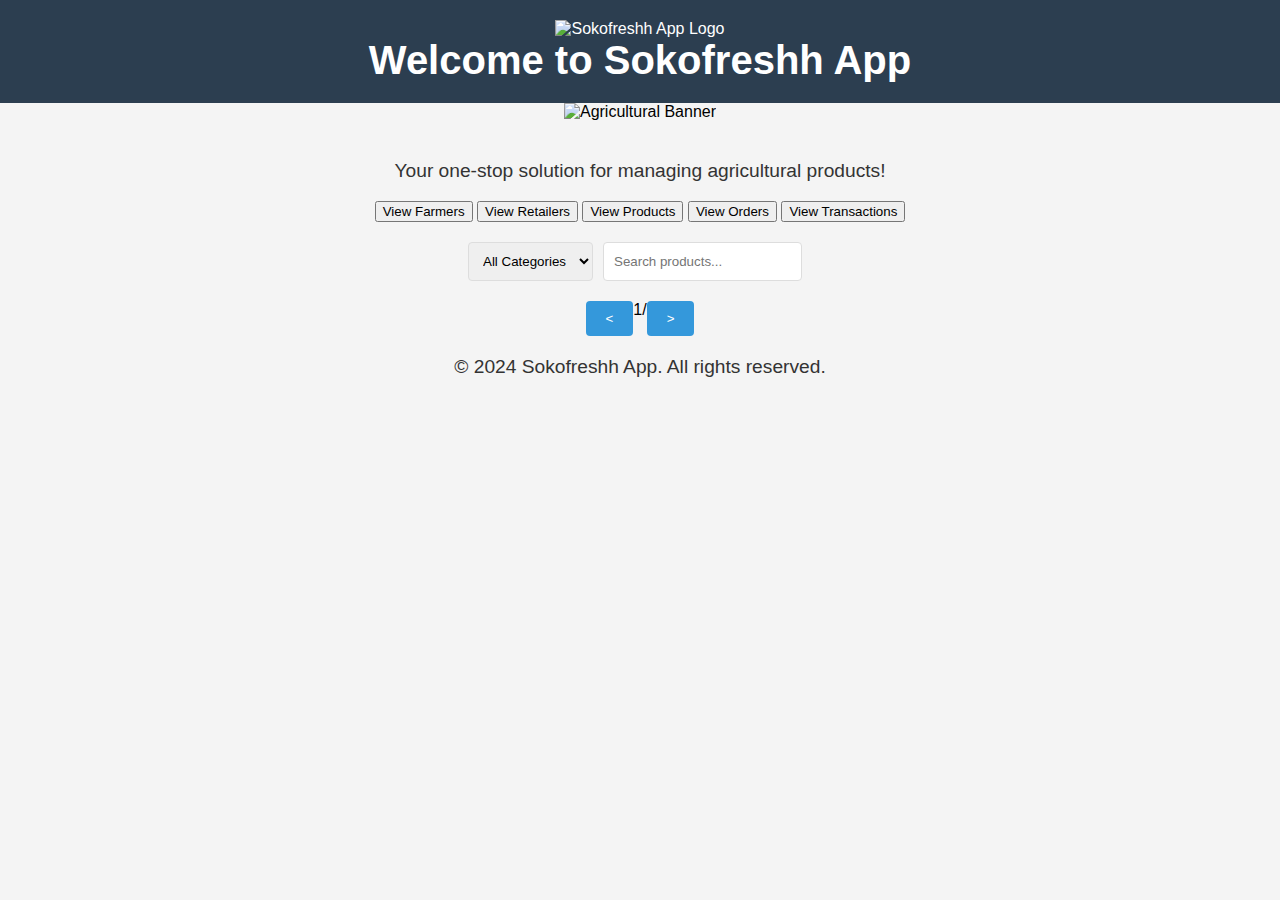
==== app/templates/index.html @ 12c5b44f "Updated changes" ====
<!DOCTYPE html>
<html lang="en">
<head>
	<meta charset="UTF-8">
	<meta name="viewport" content="width=device-width, initial-scale=1.0">
	<title>Sokofreshh App</title>
	<link rel="stylesheet" href="../static/css/styles.css">
	<link href="https://fonts.googleapis.com/css2?family=Roboto:wght@400;700&display=swap" rel="stylesheet">
	<style>
		body {
			font-family: Arial, sans-serif;
			margin: 0;
			padding: 0;
			background-color: #f4f4f4;
			text-align: center;
		}
		header {
			background-color: #2c3e50;
			color: white;
			padding: 20px 0;
		}
		h1 {
			margin: 0;
			font-size: 2.5em;
		}
		p {
			font-size: 1.2em;
			color: #333;
		}
		.content {
			padding: 20px;
		}
		.api-links a {
			display: inline-block;
			margin: 10px;
			padding: 10px 20px;
			background-color: #3498db;
			color: white;
			text-decoration: none;
			border-radius: 5px;
		}
		.api-links a:hover {
			background-color: #2980b9;
		}
		.grid-container {
			display: flex;
			flex-wrap: wrap;
			justify-content: center;
			margin-top: 20px;
		}
		.product-item {
			background-color: white;
			padding: 15px;
			border-radius: 8px;
			box-shadow: 0 2px 4px rgba(0, 0, 0, 0.1);
			margin: 10px;
			width: calc(33.333% - 20px);
			max-width: 300px;
		}
		.product-item img {
			width: 100%;
			height: auto;
			border-radius: 4px;
		}
		.product-item h3 {
			margin-top: 0;
		}
		.filter-container {
			display: flex;
			justify-content: center;
			margin-bottom: 20px;
		}
		.filter-select, .filter-input {
			padding: 10px;
			border: 1px solid #ddd;
			border-radius: 4px;
			margin-right: 10px;
		}
		.pagination {
			display: flex;
			justify-content: center;
			margin-top: 20px;
		}
		.pagination button {
			background-color: #3498db;
			color: white;
			border: none;
			padding: 10px 20px;
			border-radius: 4px;
			cursor: pointer;
			transition: background-color 0.3s ease;
		}
		.pagination button:hover {
			background-color: #2980b9;
		}
	</style>
</head>
<body>
    <header>
	<img src="../static/images/logo.png" alt="Sokofreshh App Logo" class="logo">
	<h1>Welcome to Sokofreshh App</h1>
    </header>
    <div class="banner">
	<img src="../static/images/banner.jpg" alt="Agricultural Banner" class="banner-image">
    <div class="content">
	<p>Your one-stop solution for managing agricultural products!</p>
	<div class="api-links">
	    <button id="/farmers">View Farmers</button>
	    <button id="/retailers">View Retailers</button>
	    <button id="/products">View Products</button>
	    <button id="/orders">View Orders</button>
	    <button id="/transactions">View Transactions</button>
	</div>

	<!-- Grid container -->
	<div id="content" class="grid-container">
		<!-- Product items will be dynamically added here -->
	</div>

	<!-- Filtering controls -->
	<div class="filter-container">
		<select id="category-filter" class="filter-select">
			<option value="">All Categories</option>
			<option value="vegetables">Vegetables</option>
			<option value="fruits">Fruits</option>
			<!-- Add more options as needed -->
		</select>
		<input type="text" id="search-input" placeholder="Search products..." class="filter-input">
	</div>

	<!-- Pagination controls -->
	<div class="pagination">
		<button id="prev-page">&lt;</button>
		<span id="current-page">1</span>/<span id="total-pages"></span>
		<button id="next-page">&gt;</button>
	</div>

	<footer>
		<p>&copy; 2024 Sokofreshh App. All rights reserved.</p>
	</footer>

	<script src="../static/js/script.js"></script>
  <script src="../static/Products.js"></script>
</body>
</html>
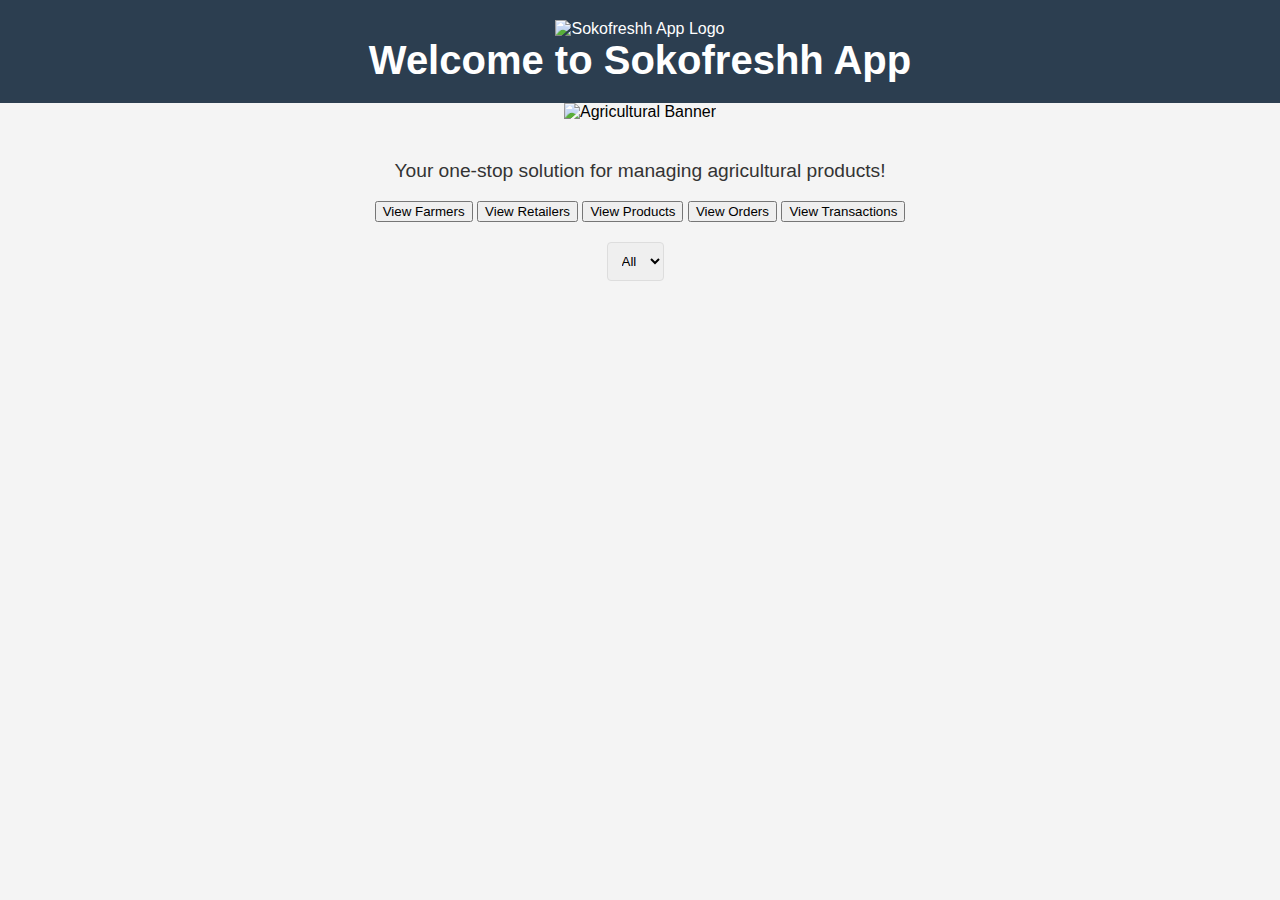
==== commit 56af81ee: "updated changes" ====
--- a/app/templates/index.html
+++ b/app/templates/index.html
@@ -1,146 +1,182 @@
 <!DOCTYPE html>
 <html lang="en">
 <head>
-	<meta charset="UTF-8">
-	<meta name="viewport" content="width=device-width, initial-scale=1.0">
-	<title>Sokofreshh App</title>
-	<link rel="stylesheet" href="../static/css/styles.css">
-	<link href="https://fonts.googleapis.com/css2?family=Roboto:wght@400;700&display=swap" rel="stylesheet">
-	<style>
-		body {
-			font-family: Arial, sans-serif;
-			margin: 0;
-			padding: 0;
-			background-color: #f4f4f4;
-			text-align: center;
-		}
-		header {
-			background-color: #2c3e50;
-			color: white;
-			padding: 20px 0;
-		}
-		h1 {
-			margin: 0;
-			font-size: 2.5em;
-		}
-		p {
-			font-size: 1.2em;
-			color: #333;
-		}
-		.content {
-			padding: 20px;
-		}
-		.api-links a {
-			display: inline-block;
-			margin: 10px;
-			padding: 10px 20px;
-			background-color: #3498db;
-			color: white;
-			text-decoration: none;
-			border-radius: 5px;
-		}
-		.api-links a:hover {
-			background-color: #2980b9;
-		}
-		.grid-container {
-			display: flex;
-			flex-wrap: wrap;
-			justify-content: center;
-			margin-top: 20px;
-		}
-		.product-item {
-			background-color: white;
-			padding: 15px;
-			border-radius: 8px;
-			box-shadow: 0 2px 4px rgba(0, 0, 0, 0.1);
-			margin: 10px;
-			width: calc(33.333% - 20px);
-			max-width: 300px;
-		}
-		.product-item img {
-			width: 100%;
-			height: auto;
-			border-radius: 4px;
-		}
-		.product-item h3 {
-			margin-top: 0;
-		}
-		.filter-container {
-			display: flex;
-			justify-content: center;
-			margin-bottom: 20px;
-		}
-		.filter-select, .filter-input {
-			padding: 10px;
-			border: 1px solid #ddd;
-			border-radius: 4px;
-			margin-right: 10px;
-		}
-		.pagination {
-			display: flex;
-			justify-content: center;
-			margin-top: 20px;
-		}
-		.pagination button {
-			background-color: #3498db;
-			color: white;
-			border: none;
-			padding: 10px 20px;
-			border-radius: 4px;
-			cursor: pointer;
-			transition: background-color 0.3s ease;
-		}
-		.pagination button:hover {
-			background-color: #2980b9;
-		}
-	</style>
+    <!-- Meta tags for character encoding and viewport settings -->
+    <meta charset="UTF-8">
+    <meta name="viewport" content="width=device-width, initial-scale=1.0">
+
+    <!-- Page title -->
+    <title>Sokofreshh App</title>
+
+    <!-- Link to custom stylesheet -->
+    <link rel="stylesheet" href="../static/css/styles.css">
+
+    <!-- Google Fonts link for Roboto font -->
+    <link href="https://fonts.googleapis.com/css2?family=Roboto:wght@400;700&display=swap" rel="stylesheet">
+
+    <!-- Inline styles for layout and design -->
+    <style>
+        /* Global styles */
+        body {
+            font-family: Arial, sans-serif;
+            margin: 0;
+            padding: 0;
+            background-color: #f4f4f4;
+            text-align: center;
+        }
+
+        /* Header styles */
+        header {
+            background-color: #2c3e50;
+            color: white;
+            padding: 20px 0;
+        }
+
+        /* Title styles */
+        h1 {
+            margin: 0;
+            font-size: 2.5em;
+        }
+
+        /* Paragraph styles */
+        p {
+            font-size: 1.2em;
+            color: #333;
+        }
+
+        /* Content area styles */
+        .content {
+            padding: 20px;
+        }
+
+        /* API links styles */
+        .api-links a {
+            display: inline-block;
+            margin: 10px;
+            padding: 10px 20px;
+            background-color: #3498db;
+            color: white;
+            text-decoration: none;
+            border-radius: 5px;
+        }
+
+        .api-links a:hover {
+            background-color: #2980b9;
+        }
+
+        /* Grid container styles */
+        .grid-container {
+            display: flex;
+            flex-wrap: wrap;
+            justify-content: center;
+            margin-top: 20px;
+        }
+
+        /* Product item styles */
+        .product-item {
+            background-color: white;
+            padding: 15px;
+            border-radius: 8px;
+            box-shadow: 0 2px 4px rgba(0, 0, 0, 0.1);
+            margin: 10px;
+            width: calc(33.333% - 20px);
+            max-width: 300px;
+        }
+
+        .product-item img {
+            width: 100%;
+            height: auto;
+            border-radius: 4px;
+        }
+
+        .product-item h3 {
+            margin-top: 0;
+        }
+
+        /* Filtering controls styles */
+        .filter-container {
+            display: flex;
+            justify-content: center;
+            margin-bottom: 20px;
+        }
+
+        .filter-select, .filter-input {
+            padding: 10px;
+            border: 1px solid #ddd;
+            border-radius: 4px;
+            margin-right: 10px;
+        }
+
+        /* Pagination styles */
+        .pagination {
+            display: flex;
+            justify-content: center;
+            margin-top: 20px;
+        }
+
+        .pagination button {
+            background-color: #3498db;
+            color: white;
+            border: none;
+            padding: 10px 20px;
+            border-radius: 4px;
+            cursor: pointer;
+            transition: background-color 0.3s ease;
+        }
+
+        .pagination button:hover {
+            background-color: #2980b9;
+        }
+    </style>
 </head>
+
 <body>
+    <!-- Header section -->
     <header>
-	<img src="../static/images/logo.png" alt="Sokofreshh App Logo" class="logo">
-	<h1>Welcome to Sokofreshh App</h1>
+        <!-- Logo image -->
+        <img src="../static/images/logo.png" alt="Sokofreshh App Logo" class="logo">
+        <!-- Page title -->
+        <h1>Welcome to Sokofreshh App</h1>
     </header>
+
+    <!-- Banner section -->
     <div class="banner">
-	<img src="../static/images/banner.jpg" alt="Agricultural Banner" class="banner-image">
+        <!-- Banner image -->
+        <img src="../static/images/banner.jpg" alt="Agricultural Banner" class="banner-image">
+    </div>
+
+    <!-- Content area -->
     <div class="content">
-	<p>Your one-stop solution for managing agricultural products!</p>
-	<div class="api-links">
-	    <button id="/farmers">View Farmers</button>
-	    <button id="/retailers">View Retailers</button>
-	    <button id="/products">View Products</button>
-	    <button id="/orders">View Orders</button>
-	    <button id="/transactions">View Transactions</button>
-	</div>
+        <!-- Introduction text -->
+        <p>Your one-stop solution for managing agricultural products!</p>
 
-	<!-- Grid container -->
-	<div id="content" class="grid-container">
-		<!-- Product items will be dynamically added here -->
-	</div>
+        <!-- API links buttons -->
+        <div class="api-links">
+            <button id="/farmers">View Farmers</button>
+            <button id="/retailers">View Retailers</button>
+            <button id="/products">View Products</button>
+            <button id="/orders">View Orders</button>
+            <button id="/transactions">View Transactions</button>
+        </div>
 
-	<!-- Filtering controls -->
-	<div class="filter-container">
-		<select id="category-filter" class="filter-select">
-			<option value="">All Categories</option>
-			<option value="vegetables">Vegetables</option>
-			<option value="fruits">Fruits</option>
-			<!-- Add more options as needed -->
-		</select>
-		<input type="text" id="search-input" placeholder="Search products..." class="filter-input">
-	</div>
+        <!-- Grid container for product items -->
+        <div id="content" class="grid-container">
+            <!-- Product items will be dynamically added here -->
+        </div>
 
-	<!-- Pagination controls -->
-	<div class="pagination">
-		<button id="prev-page">&lt;</button>
-		<span id="current-page">1</span>/<span id="total-pages"></span>
-		<button id="next-page">&gt;</button>
-	</div>
+        <!-- Filtering controls -->
+        <div class="filter-container">
+            <select id="category-filter" class="filter-select">
+                <option value="">All</option>
+                <!-- Add filter options here -->
+            </select>
+        </div>
 
-	<footer>
-		<p>&copy; 2024 Sokofreshh App. All rights reserved.</p>
-	</footer>
-
-	<script src="../static/js/script.js"></script>
-  <script src="../static/Products.js"></script>
+        <!-- Pagination controls -->
+        <div class="pagination">
+            <!-- Add pagination buttons here -->
+        </div>
+    </div>
 </body>
 </html>
 
